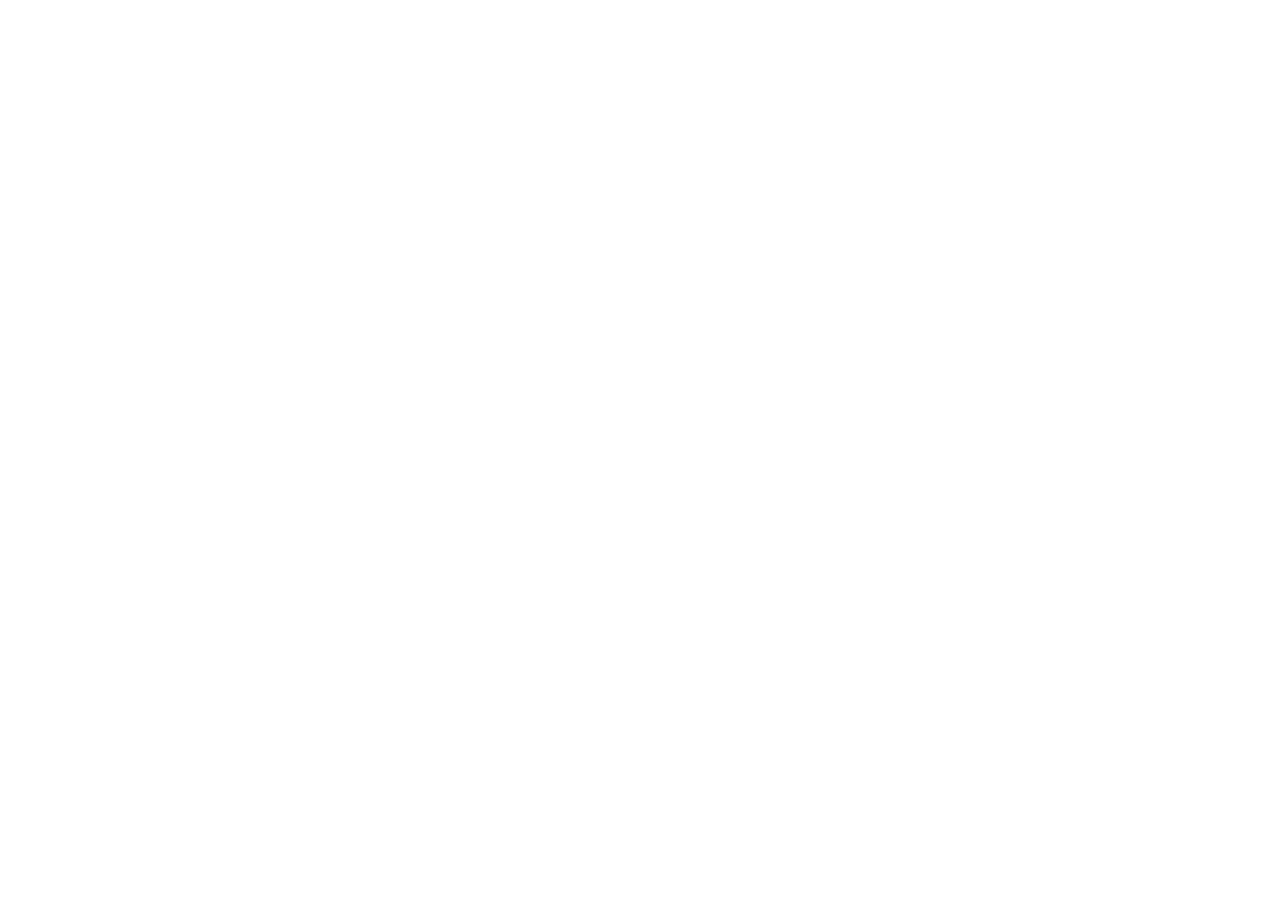
====  soft-eng-lab1/Pizza/index.html @ 73b35f0f "" ====
<!DOCTYPE HTML PUBLIC "-//W3C//DTD HTML 4.01 Transitional//EN"
"http://www.w3.org/TR/html4/loose.dtd">
<html xmlns="http://www.w3.org/1999/xhtml">
    <head>
        <meta http-equiv="Content-Type" content="text/html; charset=utf-8" />
        <title>New Web Project</title>
    </head>
    <body>
        
    </body>
</html>
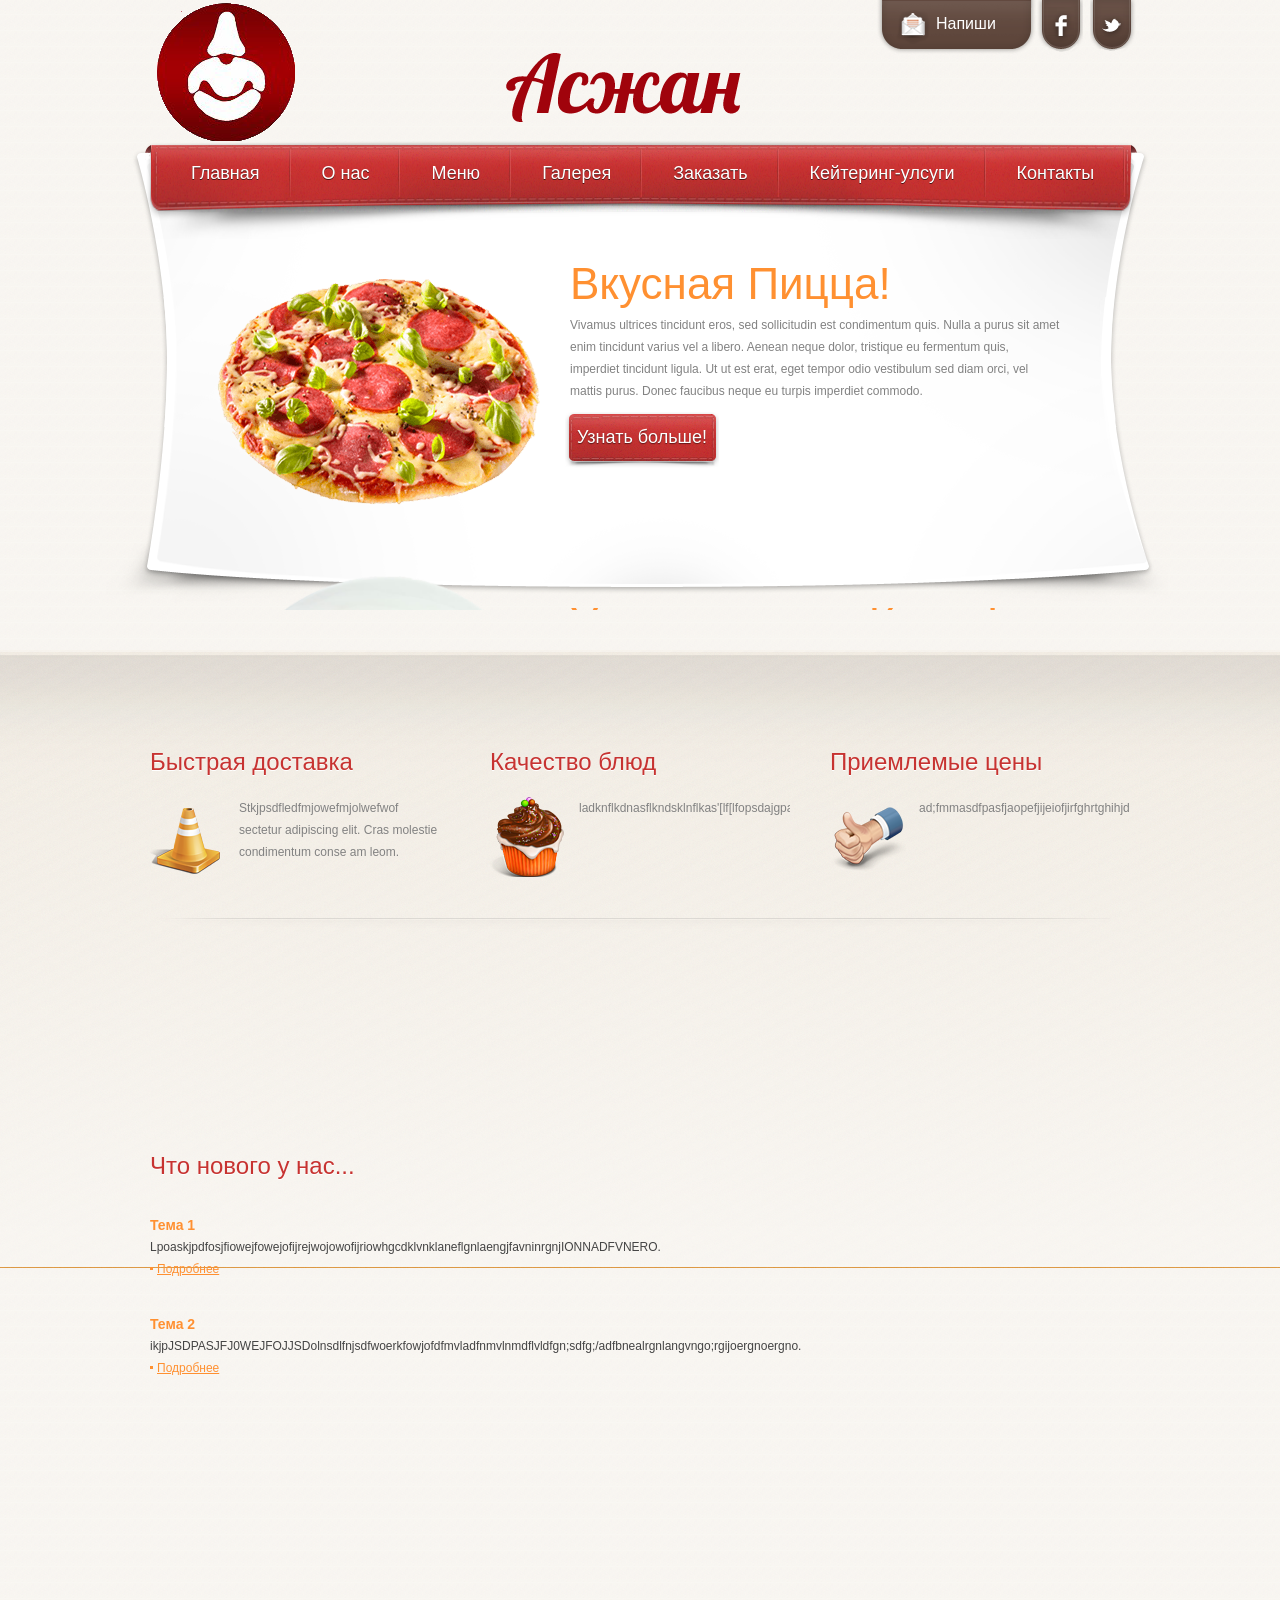
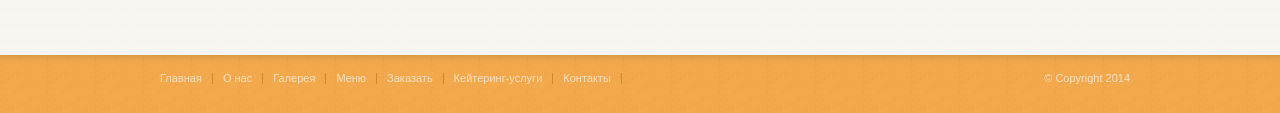
==== commit 154b754d: "" ====
--- a/ soft-eng-lab1/Pizza/index.html
+++ b/ soft-eng-lab1/Pizza/index.html
@@ -1,11 +1,151 @@
-<!DOCTYPE HTML PUBLIC "-//W3C//DTD HTML 4.01 Transitional//EN"
-"http://www.w3.org/TR/html4/loose.dtd">
-<html xmlns="http://www.w3.org/1999/xhtml">
-    <head>
-        <meta http-equiv="Content-Type" content="text/html; charset=utf-8" />
-        <title>New Web Project</title>
-    </head>
-    <body>
-        
-    </body>
-</html>
+<!DOCTYPE html>
+<html lang="en">
+<head>
+<title>Пиццерия "АСЖАН"</title>
+<meta charset="utf-8">
+<link rel="shortcut icon" type="image/x-icon" href="css/images/logo.png">
+<link rel="stylesheet" href="css/style.css" type="text/css" media="all">
+<link rel="stylesheet" href="css/flexslider.css" type="text/css" media="all">
+<script src="js/jquery-1.8.0.min.js"></script>
+<script src="js/jquery.flexslider-min.js"></script>
+<script src="js/functions.js"></script>
+<script src="http://vkontakte.ru/js/api/openapi.js" type="text/javascript"></script>
+</head>
+<body>
+<div id="wrapper">
+  <div class="header">
+    <div class="shell">
+      <h1 id="logo"><a href="index.html"></a></h1>
+    
+      <div class="header-right">
+        <div class="subscribe"> <a href="#"><span></span>Напиши</a> </div>
+        <div class="socials"> <a href="#" class="facebook-ico">facebook</a> <a href="#" class="twitter-ico">twitter</a> </div>
+        <div class="cl">&nbsp;</div>
+      </div>
+      <div class="cl">&nbsp;</div>
+      <nav id="navigation">
+        <ul>
+          <li><a href="index.html">Главная</a></li>
+          <li><a href="aboutus.html">О нас</a></li>
+          <li><a href="#">Меню</a></li>
+          <li><a href="gallery.html">Галерея</a></li>
+          <li><a href="#">Заказать</a></li>
+          <li><a href="#">Кейтеринг-улсуги</a></li>
+          <li><a href="#">Контакты</a></li>
+        </ul>
+      </nav>
+      <div class="slider-holder"> <span class="left"></span> <span class="right"></span>
+        <div class="big-slider">
+          <ul class="slides">
+            <li> <img src="css/images/slide-imga.png" alt="" class="alignleft">
+              <div class="slide-cnt">
+                <h2>Вкусная Пицца!<br></h2>
+                <p>Vivamus ultrices tincidunt eros, sed sollicitudin est condimentum quis. Nulla a purus sit amet enim tincidunt varius vel a libero. Aenean neque dolor, tristique eu fermentum quis, imperdiet tincidunt ligula. Ut ut est erat, eget tempor odio vestibulum sed diam orci, vel mattis purus. Donec faucibus neque eu turpis imperdiet commodo. </p>
+                <a href="#" class="red-btn">Узнать больше!</a> </div>
+            </li>
+            <li> <img src="css/images/slide-imga3.png" alt="" class="alignleft">
+              <div class="slide-cnt">
+                <h2>Удивительная Кухня!<br></h2>
+                <p>Vivamus ultrices tincidunt eros, sed sollicitudin est condimentum quis. Nulla a purus sit amet enim tincidunt varius vel a libero. Aenean neque dolor, tristique eu fermentum quis, imperdiet tincidunt ligula. Ut ut est erat, eget tempor odio vestibulum sed diam orci, vel mattis purus. Donec faucibus neque eu turpis imperdiet commodo. </p>
+                <a href="#" class="red-btn">Узнать больше!</a> </div>
+            </li>
+            <li> <img src="css/images/slide-img3.png" alt="" class="alignleft">
+              <div class="slide-cnt">
+                <h2>Отличное Кофе!<br></h2>
+                <p>Vivamus ultrices tincidunt eros, sed sollicitudin est condimentum quis. Nulla a purus sit amet enim tincidunt varius vel a libero. Aenean neque dolor, tristique eu fermentum quis, imperdiet tincidunt ligula. Ut ut est erat, eget tempor odio vestibulum sed diam orci, vel mattis purus. Donec faucibus neque eu turpis imperdiet commodo. </p>
+                <a href="#" class="red-btn">Узнать больше!</a> </div>
+            </li>
+          </ul>
+        </div>
+        
+      </div>
+     
+    </div>
+    
+  </div>
+  
+
+  <div class="main">
+    <div class="shell">
+      <!-- cols -->
+      <section class="cols">
+        <div class="col">
+          <h3>Быстрая доставка </h3>
+          <img src="css/images/cols-img.png" alt="" class="alignleft">
+          <div class="cnt">
+            <p>Stkjpsdfledfmjowefmjolwefwof<br>
+              sectetur adipiscing elit. Cras molestie condimentum conse am leom.</p>
+             </div>
+        </div>
+        <div class="col">
+          <h3>Качество блюд</h3>
+          <img src="css/images/cols-img2.png" alt="" class="alignleft">
+          <div class="cnt">
+            <p>ladknflkdnasflkndsklnflkas'[lf[lfopsdajgpapgpmafpigpewrpgjepgiperjgpeor.</p>
+             </div>
+        </div>
+        <div class="col">
+          <h3>Приемлемые цены</h3>
+          <img src="css/images/cols-img3.png" alt="" class="alignleft">
+          <div class="cnt">
+            <p>ad;fmmasdfpasfjaopefjijeiofjirfghrtghihjdifhisdfhiherifherghiehrigher.</p>
+             </div>
+        </div>
+        <div class="cl">&nbsp;</div>
+      </section>
+
+      <div class="content">
+        <h3>Что нового у нас...</h3>
+        <div class="entry">
+        
+          <div class="cnt">
+            <h4>Тема 1</h4>
+            <p>LpoaskjpdfosjfiowejfowejofijrejwojowofijriowhgcdklvnklaneflgnlaengjfavninrgnjIONNADFVNERO. </p>
+            <a href="#" class="dot">Подробнее</a> </div>
+        </div>
+        <div class="entry">
+         
+          <div class="cnt">
+            <h4>Тема 2</h4>
+            <p>ikjpJSDPASJFJ0WEJFOJJSDolnsdlfnjsdfwoerkfowjofdfmvladfnmvlnmdflvldfgn;sdfg;/adfbnealrgnlangvngo;rgijoergnoergno. </p>
+            <a href="#" class="dot">Подробнее</a> </div>
+        </div>
+      </div>
+
+      <aside class="sidebar">
+        <div class="widget">
+          
+            <div id="vk_groups">
+            <script type="text/javascript">
+            VK.Widgets.Group("vk_groups", {mode: 0, width: "300"}, 43677251);
+            </script>
+          </div>
+         
+        </div>
+      </aside>
+            <div class="cl">&nbsp;</div>
+    </div>
+  </div>
+
+  <div id="footer-push">
+  </div>
+
+</div>
+<div id="footer">
+  <div class="shell">
+    <div class="footer-nav">
+      <ul>
+        <li><a href="#">Главная</a></li>
+        <li><a href="#">О нас</a></li>
+        <li><a href="#">Галерея</a></li>
+        <li><a href="#">Меню</a></li>
+        <li><a href="#">Заказать</a></li>
+        <li><a href="#">Кейтеринг-услуги</a></li>
+        <li><a href="#">Контакты</a></li>
+      </ul>
+    </div>
+    <p class="copy">© Copyright 2014
+  </div>
+</div>
+</body>
+</html>
--- a/ soft-eng-lab1/Pizza/css/style.css
+++ b/ soft-eng-lab1/Pizza/css/style.css
@@ -0,0 +1,224 @@
+@font-face {
+    font-family: 'museo';
+    src: url('fonts/museo300-regular-webfont-webfont.eot');
+    src: url('fonts/museo300-regular-webfont-webfont.eot?#iefix') format('embedded-opentype'),
+         url('fonts/museo300-regular-webfont-webfont.woff') format('woff'),
+         url('fonts/museo300-regular-webfont-webfont.ttf') format('truetype'),
+         url('fonts/museo300-regular-webfont-webfont.svg#webfontuploaded_file') format('svg');
+    font-weight: normal;
+    font-style: normal;
+}
+
+@font-face {
+    font-family: 'museo700';
+    src: url('fonts/Museo700-Regular-webfont.eot');
+    src: url('fonts/Museo700-Regular-webfont.eot?#iefix') format('embedded-opentype'),
+         url('fonts/Museo700-Regular-webfont.woff') format('woff'),
+         url('fonts/Museo700-Regular-webfont.ttf') format('truetype'),
+         url('fonts/Museo700-Regular-webfont.svg#Museo700') format('svg');
+    font-weight: normal;
+    font-style: normal;
+}
+
+* { margin: 0; padding: 0; outline: 0; }
+
+body, html { height: 100%; }
+
+body {
+    font-size: 12px;
+    line-height: 22px;
+    font-family: arial, sans-serif;
+    color: #828282;
+    background: url(images/body.png) repeat 0 0;
+    min-width: 1000px;
+}
+
+a { color: #ff9031; text-decoration: none; cursor: pointer; }
+a:hover { text-decoration: underline; }
+a.dot { background: url(images/dot.png) no-repeat 0 5px; text-decoration: underline; padding-left: 7px;  }
+a.dot:hover { text-decoration: none; }
+a img { border: 0; }
+
+article, aside, details, footer, header, menu, nav, section { display: block; }
+input, textarea, select { font-size: 12px; font-family: arial, sans-serif; }
+textarea { overflow: auto; }
+
+.cl { display: block; height: 0; font-size: 0; line-height: 0; text-indent: -4000px; clear: both; }
+.notext { font-size: 0; line-height: 0; text-indent: -4000px; }
+.left, .alignleft { float: left; display: inline; }
+.right, .alignright { float: right; display: inline; }
+
+.shell { outline: red solid 0px; width: 980px; margin: 0 auto; }
+
+.header { background: url(images/food.png) repeat; height: 650px; }
+.header .shell {outline: green solid 0px; background: url(images/asjan.png) no-repeat 280px 25px; position: relative; height: 100%;  }
+#logo { outline: red solid 0px; width: 150px; font-size: 0; line-height: 0; float: left; }
+#logo a { height: 141px; background: url(images/logo.png) no-repeat 0 0; text-indent: ; display: inherit; }
+
+
+
+.header-right { float: right; width: 264px; position: relative; margin-right: -10px;  }
+.subscribe { width: 120px; height: 54px; background: url(images/subscribe.png) no-repeat 0 0; float: left; font-family: 'museo', arial, helvetica, serif; line-height: 48px; padding: 0px 20px;  }
+.subscribe a { color: #fff; font-size: 16px; position: relative; padding-left: 40px; }
+.subscribe a span { background: url(images/sbubscribe-ico.png) no-repeat 0px 0px; width: 34px; height: 34px; position: absolute; display: block;  top: -5px; left: 0; }
+.subscribe a:hover { color: #f6c387; text-decoration: none; }
+
+.socials a { background: url(images/socials.png) no-repeat 0 0; width: 50px; height: 52px;  font-size: 0; line-height: 0; text-indent: -4000px; float: left; transition: margin 0.2s;
+-moz-transition: margin 0.2s;
+-webkit-transition: margin 0.2s;
+-o-transition: margin 0.2s; }
+.socials a.twitter-ico { background-position: right 0; }
+.socials a.twitter-ico:hover { background-position: right -55px; }
+.socials a:hover { background-position: 0 -55px; margin-top: -5px; }
+.main { background: url(images/wrapper.png) repeat-x 0 0; }
+
+#navigation { outline: red solid 0px; background: url(images/navigation.png) no-repeat 0 0; width: 984px; height: 90px; padding-top: 9px; padding-left: 20px;  position: absolute; top: 140px; left: -10px; z-index: 100; }
+#navigation ul { list-style: none; list-style-position: outside; }
+#navigation ul li { float: left; font-size: 18px; font-family: 'museo', arial, helvetica, serif; background: url(images/nav-border.png) no-repeat right 0; line-height: 48px; padding: 0 31px; }
+#navigation ul li.last { background: transparent; }
+#navigation ul li a { color: #fff; text-shadow: rgba(0,0,0,0.6) 0px 1px 0px; }
+#navigation ul li a:hover { text-decoration: none; color: #f6c387; }
+.side {outline: red solid 0px; width: 922px; height: 340px; padding: 80px 70px; overflow: hidden; position: relative; background: url(images/slider.png) no-repeat 0 0; position: absolute; top: 150px; left: -44px; z-index: 5;}
+.adding input, textarea, select {
+	margin-left: 100px;
+	margin-bottom: 10px;
+	width: 250px;
+}
+.adding label {
+	font-size: 20px;
+	position: fixed;
+}
+.adding input[type="submit"]{
+	width: auto;
+}
+.red {color: #e74c3c;}
+.input {
+	position: relative;
+	padding: 0px 10px;
+	border: 1px solid rgb(216, 216, 216);
+	height: 36px;
+	font-family: 'Open Sans', Verdana;
+	margin-bottom: 5px;
+}
+.btn {
+	background: #5e5e5e;
+	color: #fff !important;
+	word-spacing: 0.25em;
+	border: none;
+	line-height: 22px;
+	padding: 12px 13px 11px;
+	font-family: 'Open Sans', sans-serif;
+	text-align: center;
+	display: inline-block;
+	margin: 5px 5px 10px 0px;
+	text-decoration: none;
+	text-shadow: none;
+}
+.login{
+	margin-top: 500px;
+	margin-left: 50px;
+}
+.content {
+	min-height: 500px;
+	height: auto;
+	width: 100%;
+	color: #444444;
+	padding-top: 200px;
+}
+.table-div{
+	min-height: 300px;
+	height: auto;
+	width: 80%;
+	color: #444444;
+	padding-top: 100px;
+}
+.slider-holder {outline: red solid 0px; width: 922px; height: 340px; padding: 60px 70px; overflow: hidden; position: relative; background: url(images/slider.png) no-repeat 0 0; position: absolute; top: 150px; left: -44px; z-index: 5;}
+.big-slider { width: 922px; height: 340px; overflow: visible; position: static; }
+.big-slider ul.slides { position: relative; list-style: none; list-style-position: outside; overflow: visible; }
+.big-slider ul.slides li { position: relative; width: 922px; height: 340px; float: left;  }
+.big-slider ul.slides li img { width: 330px; height: 313px; margin-top: 26px; margin-right: 24px; margin-left: 40px; }
+.big-slider ul.slides .slide-cnt { width: 490px; float: left; padding-top: 47px; }
+.big-slider ul.slides .slide-cnt h2 { font-size: 44px; color: #ff9031; font-family: 'museo700',arial, helvetica, serif; font-weight: normal; line-height: 53px; padding-bottom: 4px; }
+.big-slider ul.slides .slide-cnt p { padding-bottom: 4px; }
+.big-slider ul.slides .slide-cnt a.red-btn { width: 154px; height: 58px; text-align: center; line-height: 50px; margin-top: 6px;  position: relative; left: -5px; color: #fff; text-shadow: rgba(0,0,0,0.5) 0px 1px 1px; font-size: 18px; display:block; background: url(images/red-btn.png) no-repeat 0 0;}
+.big-slider ul.slides .slide-cnt a.red-btn:hover { text-decoration: none; color: #f6c387;  }
+
+.slider-holder span.left { background: url(images/left.png) no-repeat 0 0; width: 21px; height: 130px; position: absolute; left: 55px; top: 147px; z-index: 1000;} 
+.slider-holder span.right { background: url(images/right.png) no-repeat 0 0; width: 21px; height: 130px; position: absolute; right: 51px; top: 147px; z-index: 1000;} 
+
+
+.main { outline: green solid 0px; padding-top: 101px; min-height: 540px; }
+.main h3 { font-size: 24px; font-family: 'museo', arial, helvetica, serif; font-weight: normal; color: #c73331; padding-bottom: 24px; text-shadow: 0 1px 0 #fff; } 
+.main h4 { font-size: 14px; color: #ff9031; } 
+.main h4 a { color: #ff9031; } 
+.main h4 a:hover { color: #bf5902; text-decoration: none; } 
+.main .cols { background: url(images/separator.png) no-repeat center bottom; padding-bottom: 58px; margin-bottom: 20px;  }
+.main .cols h3 { padding-bottom: 24px;  }
+.main .cols .col { width: 300px; float: left; }
+.main .cols .col+.col { padding-left: 40px;  }
+.main .cols .col img.alignleft { margin-right: 13px; }
+.main .cols .col .cnt { overflow: hidden; height: 100%; }
+
+.main .content {outline: white solid 0px; width: 620px; float: left; }
+.main .content h3 { padding-bottom: 37px;  }
+.main .content .entry { padding-bottom: 33px;  }
+.main .sidebar { width: 300px; float: right;  }
+.main .sidebar .vk_groups{ background: url(images/vk-box.png) no-repeat 0 0; padding: 24px;  }
+
+
+html, body {outline: red solid 0px; height: 100%; }
+#wrapper {outline: red solid 0px; min-height: 100%; height: auto !important; height: 100%; margin: 0 auto -58px; }
+#footer, #footer-push { height: 58px; }
+#footer {outline: green solid 0px; background: url(images/footer.png) repeat-x 0 0; padding-top: 18px; height: 40px;  }
+#footer .footer-nav { float: left; }
+#footer .footer-nav ul { list-style: none; list-style-position: outside; font-size: 11px; }
+#footer .footer-nav ul li { float: left; border-right: 1px solid #cf8832; line-height: 11px; padding: 0 10px;  }
+#footer .footer-nav ul li a { color: #fbe0c0; }
+#footer .footer-nav ul li a:hover { color: #fff; text-decoration: none;  }
+#footer .footer-nav ul li.last { border-right: 0; padding-right: 0; }
+#footer p.copy { color: #fbe0c0; font-size: 11px; float: right; line-height: 11px; }
+#footer p.copy span { padding: 0 10px; color: #cf8832;  }
+#footer p.copy a { color: #fbe0c0; text-decoration: underline; }
+#footer p.copy a:hover { color: #fff; text-decoration: none; }
+
+table {
+    *border-collapse: collapse; /* IE7 and lower */
+    border-spacing: 0;
+    width: 100%;    
+}
+
+.bordered {
+    border: solid #ccc 1px;
+    -moz-border-radius: 6px;
+    -webkit-border-radius: 6px;
+    border-radius: 6px;
+    -webkit-box-shadow: 0 1px 1px #ccc; 
+    -moz-box-shadow: 0 1px 1px #ccc; 
+    box-shadow: 0 1px 1px #ccc;         
+}
+.bordered tr{
+	background: #fbf8e9;
+}
+    
+.bordered td, .bordered th {
+    border-left: 1px solid #ccc;
+    border-top: 1px solid #ccc;
+    padding: 10px;
+    text-align: left;    
+}
+
+.bordered th {
+    background-color: #dce9f9;
+    background-image: -webkit-gradient(linear, left top, left bottom, from(#ebf3fc), to(#dce9f9));
+    background-image: -webkit-linear-gradient(top, #ebf3fc, #dce9f9);
+    background-image:    -moz-linear-gradient(top, #ebf3fc, #dce9f9);
+    background-image:     -ms-linear-gradient(top, #ebf3fc, #dce9f9);
+    background-image:      -o-linear-gradient(top, #ebf3fc, #dce9f9);
+    background-image:         linear-gradient(top, #ebf3fc, #dce9f9);
+    -webkit-box-shadow: 0 1px 0 rgba(255,255,255,.8) inset; 
+    -moz-box-shadow:0 1px 0 rgba(255,255,255,.8) inset;  
+    box-shadow: 0 1px 0 rgba(255,255,255,.8) inset;        
+    border-top: none;
+    text-shadow: 0 1px 0 rgba(255,255,255,.5); 
+}
+
